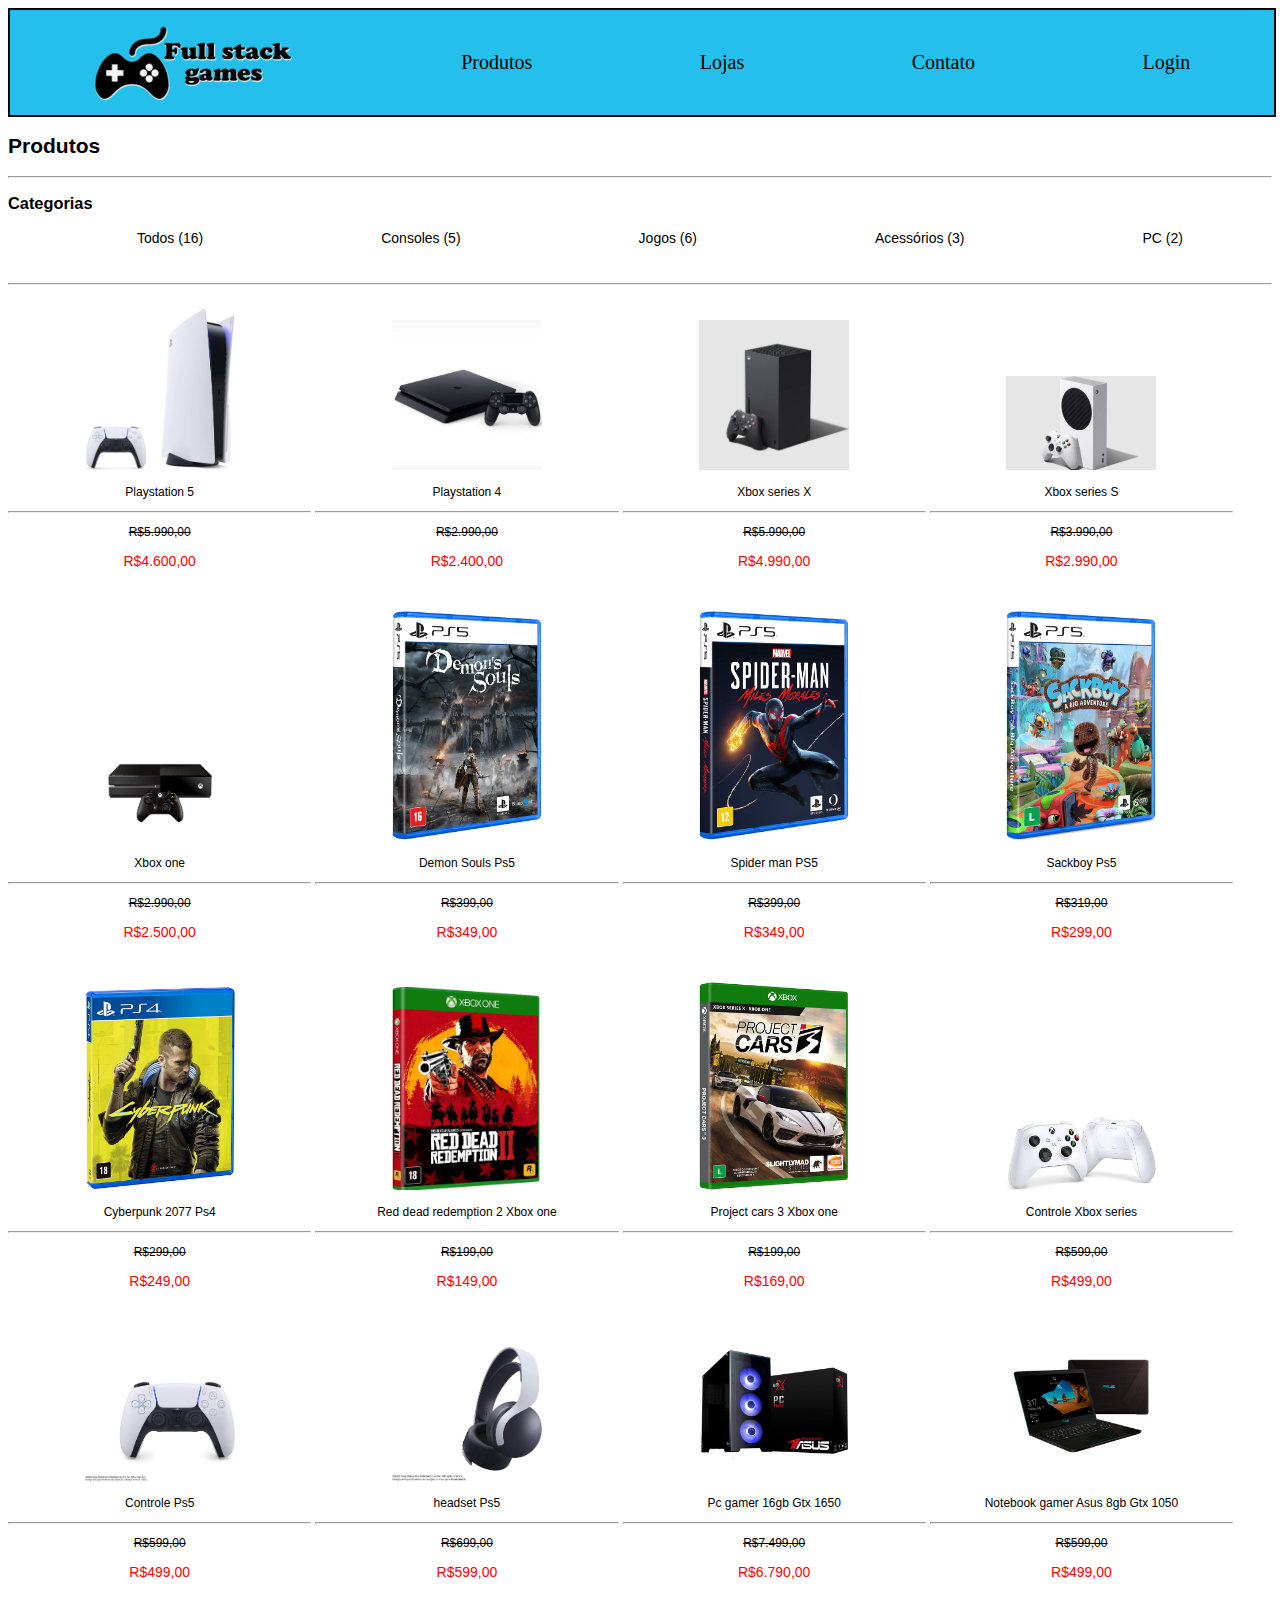
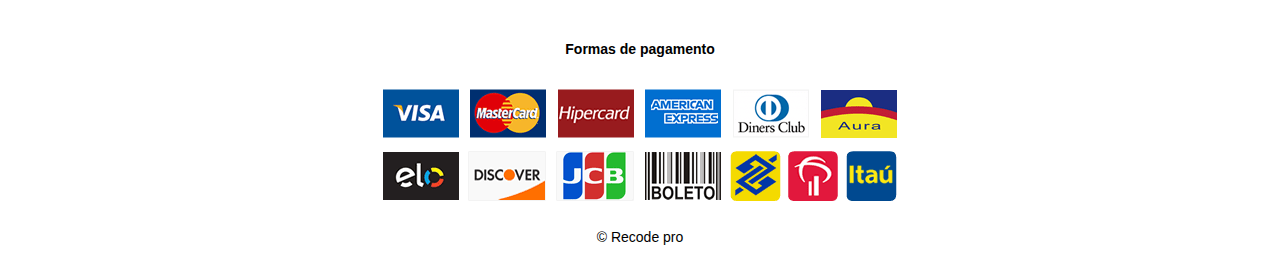
==== Fullstack games/produtos.html @ 04f904a3 "1.0" ====
<!DOCTYPE html>
<html lang="pt-br">
<head>
    <meta charset="UTF-8">
    <title>Produtos - Full stack games</title>
    <link rel="stylesheet" href="./Css/style.css">
    <script src="./Js/funcoes.js"></script>
</head>
<body>
    <!--Menu-->
    <nav class="menu">
        <a href="index.html"><img width="200px" src="./images/logo.png" alt="Logo full stack games"></a>
        <a href="produtos.html">Produtos</a>
        <a href="lojas.html">Lojas</a>
        <a href="contato.html">Contato</a>
        <a href="login.html">Login</a>
    </nav>
    <!--Fim do menu-->
    <h2>Produtos</h2>
    <hr>
            <section class="lista">
                <h3>Categorias</h3>
                <ol id="listaLinha">
                    <li onclick="exibirTodos()">Todos (16)</li>
                    <li onclick="exibirCategoria('consoles')">Consoles (5)</li>
                    <li onclick="exibirCategoria('jogos')">Jogos (6)</li>
                    <li onclick="exibirCategoria('acessorios')">Acessórios (3)</li>
                    <li onclick="exibirCategoria('pc')">PC (2)</li>
                </ol>
            </section>
            <br>
            <hr>
            <br>
            <!--Inicio produtos-->
    <section>
        
            <div class="produtos" id="consoles">
                <img src="./images/ps5.jpg" alt="ps5" width="150" onclick="destaque(this)">
                <br>
                <p>Playstation 5</p>
                <hr>
                <p><strike>R$5.990,00</strike></p>
                <p class="preco">R$4.600,00</p>
                <br><br>
            </div>
            
            <div class="produtos" id="consoles">
                <img src="./images/ps4.jpg" alt="ps4" width="150" onclick="destaque(this)">
                <br>
                <p>Playstation 4</p>
                <hr>
                <p><strike>R$2.990,00</strike></p>
                <p class="preco">R$2.400,00</p>
                <br><br>
            </div>
            
            <div class="produtos" id="consoles">
                <img src="./images/seriesX.jpg" alt="xbox series x" width="150" onclick="destaque(this)">
                <br>
                <p>Xbox series X</p>
                <hr>
                <p><strike>R$5.990,00</strike></p>
                <p class="preco">R$4.990,00</p>
                <br><br>
            </div>
            
            <div class="produtos" id="consoles">
                <img src="./images/seriesS.jpg" alt="xbox series s" width="150" onclick="destaque(this)">
                <br>
                <p>Xbox series S</p>
                <hr>
                <p><strike>R$3.990,00</strike></p>
                <p class="preco">R$2.990,00</p>
                <br><br>
            </div>
         
        
        
            <div class="produtos" id="consoles">
                <img src="./images/one.jpg" alt="xbox one" width="150" onclick="destaque(this)">
                <br>
                <p>Xbox one</p>
                <hr>
                <p><strike>R$2.990,00</strike></p>
                <p class="preco">R$2.500,00</p>
                <br><br>
            </div>
               
            <div class="produtos" id="jogos">
                <img src="./images/dsPs5.jpg" alt="demon souls ps5" width="150" onclick="destaque(this)">
                <br>
                <p>Demon Souls Ps5</p>
                <hr>
                <p><strike>R$399,00</strike></p>
                <p class="preco">R$349,00</p>
                <br><br>
            </div>
                
            <div class="produtos" id="jogos">
                <img src="./images/spPs5.jpg" alt="spider man ps5" width="150" onclick="destaque(this)">
                <br>
                <p>Spider man PS5</p>
                <hr>
                <p><strike>R$399,00</strike></p>
                <p class="preco">R$349,00</p>
                <br><br>
            </div>
                
            <div class="produtos" id="jogos">
                <img src="./images/scPs5.jpg" alt="sackboy ps5" width="150" onclick="destaque(this)">
                <br>
                <p>Sackboy Ps5</p>
                <hr>
                <p><strike>R$319,00</strike></p>
                <p class="preco">R$299,00</p>
                <br><br>
            </div>
        
        
        
            <div class="produtos" id="jogos">
                <img src="./images/cyPs4.jpg" alt="cyberpunk 2077 ps4" width="150" onclick="destaque(this)">
                <br>
                <p>Cyberpunk 2077 Ps4</p>
                <hr>
                <p><strike>R$299,00</strike></p>
                <p class="preco">R$249,00</p>
                <br><br>
            </div>
                
            <div class="produtos" id="jogos">
                <img src="./images/rd2Xbox.jpg" alt="red dead redemption xbox" width="150" onclick="destaque(this)">
                <br>
                <p>Red dead redemption 2 Xbox one</p>
                <hr>
                <p><strike>R$199,00</strike></p>
                <p class="preco">R$149,00</p>
                <br><br>
            </div>
                
            <div class="produtos" id="jogos">
                <img src="./images/pc3Xbox.jpg" alt="project cars 3 xbox" width="150" onclick="destaque(this)">
                <br>
                <p>Project cars 3 Xbox one</p>
                <hr>
                <p><strike>R$199,00</strike></p>
                <p class="preco">R$169,00</p>
                <br><br>
            </div>
                
            <div class="produtos" id="acessorios">
                <img src="./images/controleXboxSeries.jpg" alt="controle xbox series" width="150" onclick="destaque(this)">
                <br>
                <p>Controle Xbox series</p>
                <hr>
                <p><strike>R$599,00</strike></p>
                <p class="preco">R$499,00</p>
                <br><br>
            </div>

         
          
            <div class="produtos" id="acessorios">
                <img src="./images/controlePs5.jpg" alt="controle ps5" width="150" onclick="destaque(this)">
                <br>
                <p>Controle Ps5</p>
                <hr>
                <p><strike>R$599,00</strike></p>
                <p class="preco">R$499,00</p>
                <br><br>
            </div>
                
            <div class="produtos" id="acessorios">
                <img src="./images/headsetPs5.jpg" alt="headset ps5" width="150" onclick="destaque(this)">
                <br>
                <p>headset Ps5</p>
                <hr>
                <p><strike>R$699,00</strike></p>
                <p class="preco">R$599,00</p>
                <br><br>
            </div>
                
            <div class="produtos" id="pc">
                <img src="./images/pcgamer.jpg" alt="pc gamer" width="150" onclick="destaque(this)">
                <br>
                <p>Pc gamer 16gb Gtx 1650</p>
                <hr>
                <p><strike>R$7.499,00</strike></p>
                <p class="preco">R$6.790,00</p>
                <br><br>
            </div>
                
            <div class="produtos" id="pc">
                <img src="./images/ngamer.jpg" alt="notebook gamer" width="150" onclick="destaque(this)">
                <br>
                <p>Notebook gamer Asus 8gb Gtx 1050</p>
                <hr>
                <p><strike>R$599,00</strike></p>
                <p class="preco">R$499,00</p>
                <br><br>
            </div>
        
    </section>     
   <!--Fim produtos-->
<footer id="rodape">
    <h4>Formas de pagamento</h4>
    <p><img src="./images/fpagamentos.png" alt="Formas de pagamento"></p>
    <p>&copy; Recode pro</p>
</footer>
</body>
</html>
---- Fullstack games/Css/style.css ----
html {
    font-size: 14px;
    font-family: Arial, Helvetica, sans-serif;  
}
.menu {
    background-color: #24C0EB;
    border: 2px solid black;
    width: 100%;
    display: inline-flex;
    justify-content: space-around;
    align-items: center;
}

.menu a {
    text-decoration: none;
    font-size: 20px;
    font-family: Georgia, 'Times New Roman', Times, serif;
    color: black;
}

.lista {
    font-size: 14px;
    font-family: Arial, Helvetica, sans-serif;
}

#listaLinha {
    list-style: none;
    display: flex;
    justify-content: space-around;
    cursor:pointer;
}

.produtos {
    font-size: 12px;
    font-family: Arial, Helvetica, sans-serif;
    width: 24%;
    display: inline-block;
    margin: 0;
    text-align: center;
}

.produtos img {
    cursor:pointer;
}

.preco  {
    font-size: 14px;
    font-family: Arial, Helvetica, sans-serif;
    color: red;
}

#rodape {
    text-align: center;
}
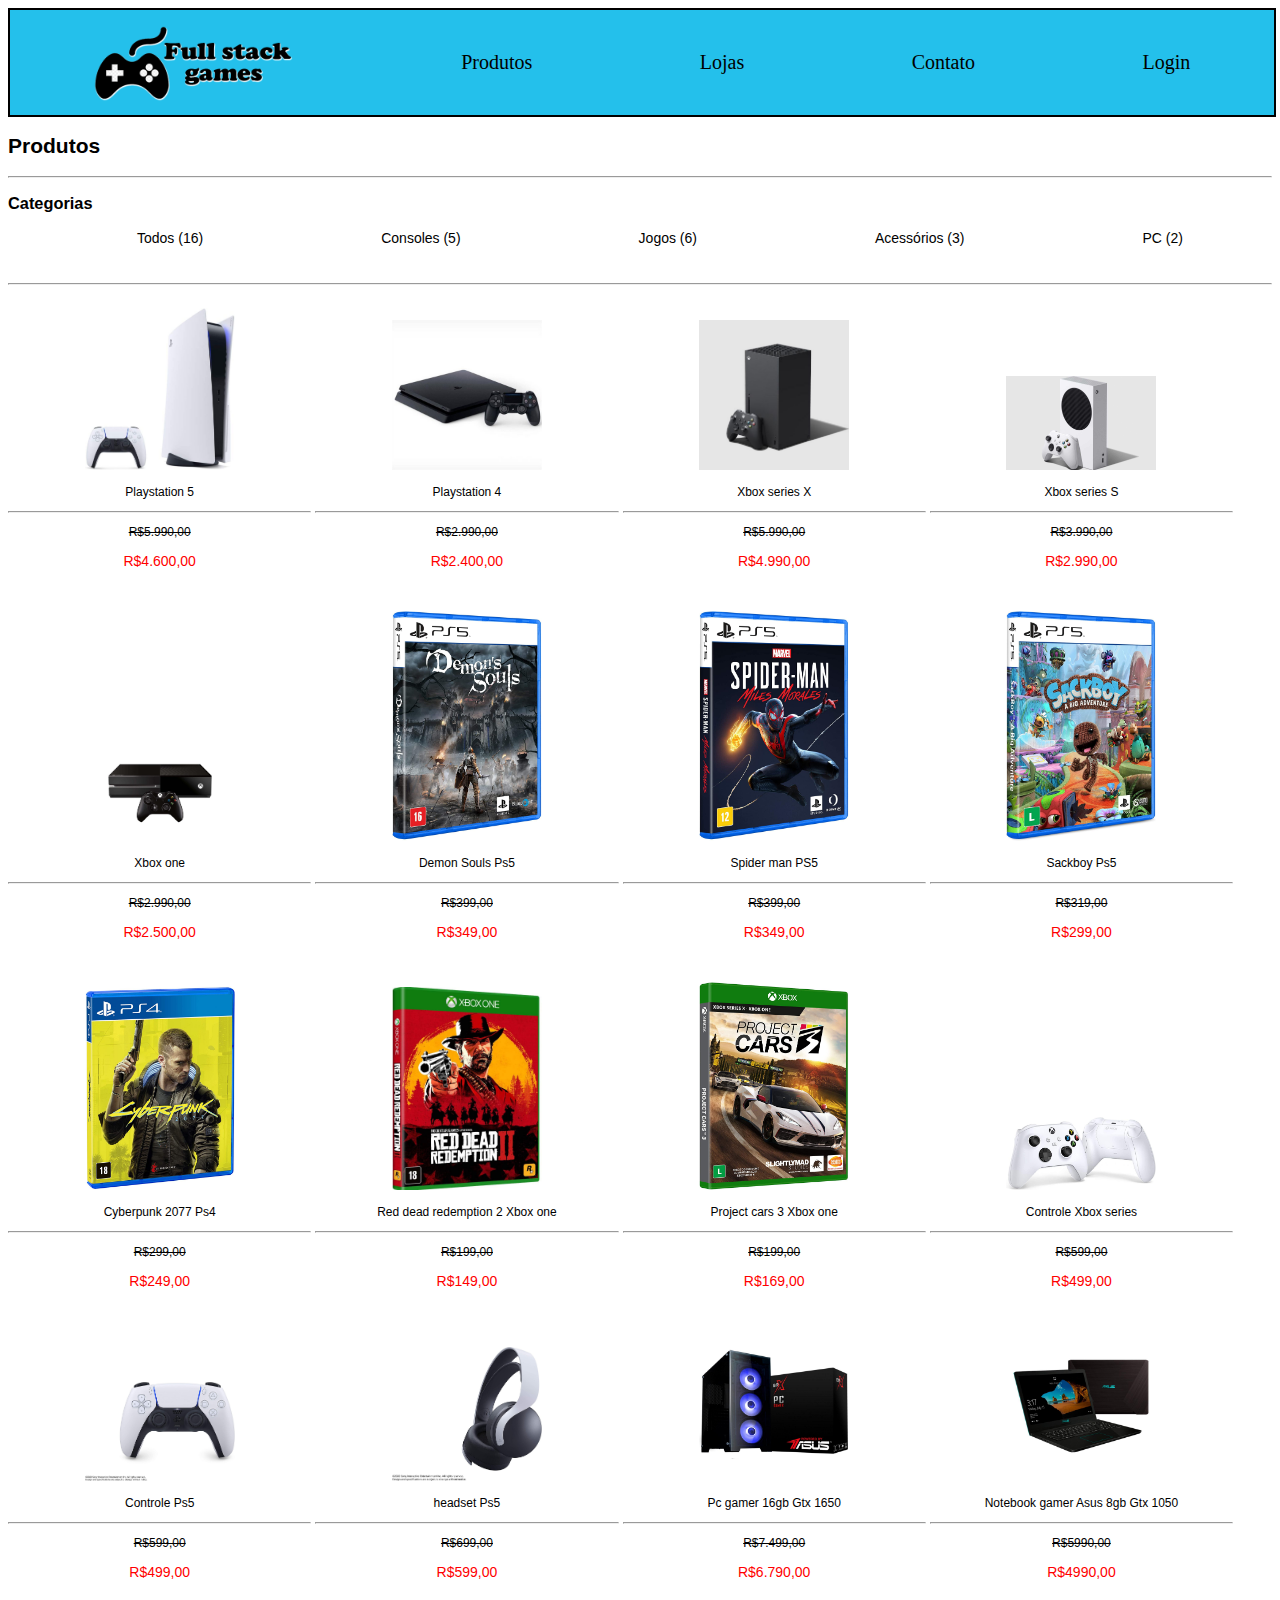
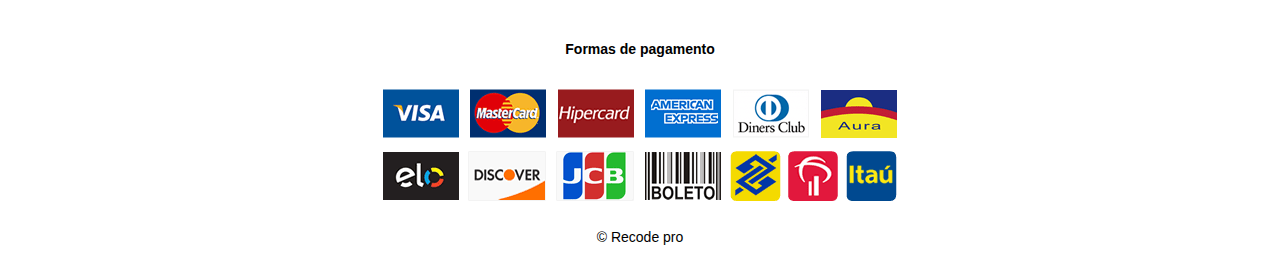
==== commit 22f68f2d: "Adição banco de dados" ====
--- a/Fullstack games/produtos.html
+++ b/Fullstack games/produtos.html
@@ -195,8 +195,8 @@
                 <br>
                 <p>Notebook gamer Asus 8gb Gtx 1050</p>
                 <hr>
-                <p><strike>R$599,00</strike></p>
-                <p class="preco">R$499,00</p>
+                <p><strike>R$5990,00</strike></p>
+                <p class="preco">R$4990,00</p>
                 <br><br>
             </div>
         
